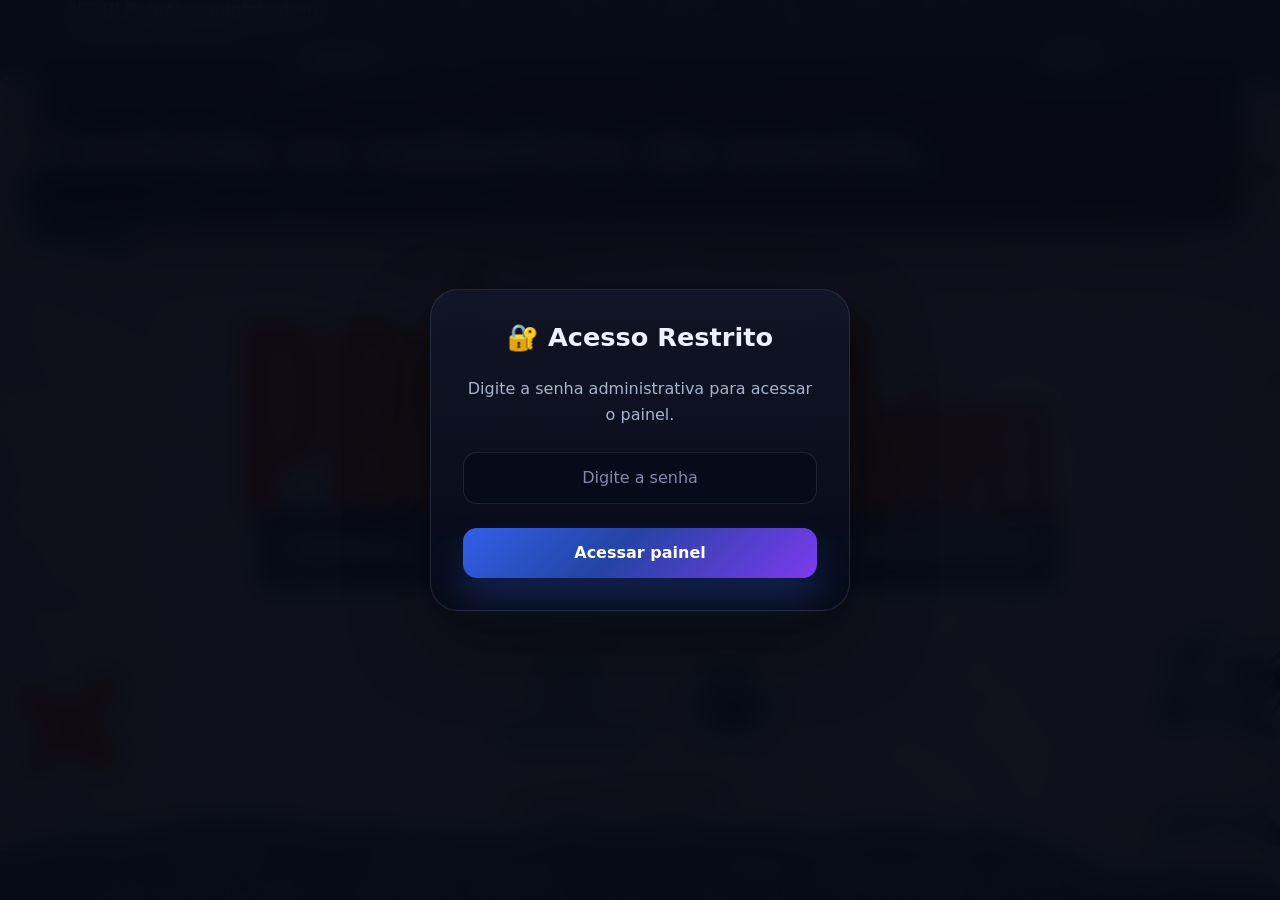
==== admin.html @ 2d36b43b "Publish admin.html" ====
<!DOCTYPE html>
<html lang="pt-BR">
  <head>
    <meta charset="UTF-8" />
<meta name="viewport" content="width=device-width, initial-scale=1.0, maximum-scale=5.0, user-scalable=yes" />
    <title>IEQTB | Painel Administrativo</title>
    <meta name="description" content="Painel secreto para visualizar os cadastros do evento IEQTB." />
    <meta name="robots" content="noindex, nofollow" />
    <meta name="theme-color" content="#040711" />
    <link rel="stylesheet" href="./styles.css" />
    <style>
      .admin-page {
        min-height: 100vh;
        display: flex;
        flex-direction: column;
      }

      .admin-main {
        width: min(1200px, calc(100% - 32px));
        margin: 0 auto;
        padding: 28px 0 56px;
        display: grid;
        gap: 24px;
      }

      .admin-hero {
        display: grid;
        gap: 18px;
      }

      .admin-hero h1 {
        margin: 0;
        font-size: clamp(2rem, 4vw, 3.6rem);
        line-height: 1.02;
        letter-spacing: -0.04em;
      }

      .admin-hero p {
        margin: 0;
        max-width: 760px;
        color: var(--muted);
        line-height: 1.7;
        font-size: 1.02rem;
      }

/* Auth Modal */
      .auth-modal {
        position: fixed;
        inset: 0;
        z-index: 1000;
        display: flex;
        align-items: center;
        justify-content: center;
        background: rgba(4, 7, 17, 0.95);
        backdrop-filter: blur(12px);
        padding: 16px;
      }

      /* Main container constraints */
      .admin-page {
        overflow-x: hidden;
      }

      .auth-modal.hidden {
        display: none;
      }

      .auth-card {
        width: min(420px, calc(100% - 32px));
        padding: 32px;
        border-radius: var(--radius-xl);
        background: linear-gradient(180deg, rgba(16, 22, 40, 0.92), rgba(7, 12, 25, 0.88));
        border: 1px solid var(--border);
        box-shadow: var(--shadow);
        display: grid;
        gap: 24px;
      }

      .auth-card h2 {
        margin: 0;
        font-size: 1.6rem;
        text-align: center;
      }

      .auth-card p {
        margin: 0;
        color: var(--muted);
        text-align: center;
        line-height: 1.6;
      }

      .auth-error {
        padding: 12px 16px;
        border-radius: 12px;
        background: rgba(251, 113, 133, 0.12);
        border: 1px solid rgba(251, 113, 133, 0.24);
        color: #fda4af;
        font-size: 0.94rem;
        text-align: center;
        display: none;
      }

      .auth-error.visible {
        display: block;
      }

      .auth-field input {
        width: 100%;
        min-height: 52px;
        padding: 0 16px;
        border-radius: 14px;
        border: 1px solid rgba(148, 163, 184, 0.16);
        background: rgba(6, 11, 24, 0.92);
        color: var(--text);
        font-size: 1rem;
        outline: none;
        text-align: center;
        letter-spacing: 0.2em;
      }

      .auth-field input::placeholder {
        color: var(--muted-2);
        letter-spacing: normal;
      }

      .auth-field input:focus {
        border-color: rgba(79, 124, 255, 0.42);
        box-shadow: 0 0 0 4px rgba(79, 124, 255, 0.12);
      }

      .auth-field input.error {
        border-color: rgba(251, 113, 133, 0.5);
      }

      .auth-button {
        display: inline-flex;
        align-items: center;
        justify-content: center;
        gap: 10px;
        min-height: 50px;
        padding: 0 18px;
        border-radius: 14px;
        font-weight: 700;
        font-size: 1rem;
        transition: 160ms ease;
        color: #fff;
        background: linear-gradient(135deg, #315fe7 0%, #2444a5 44%, #7c3aed 100%);
        box-shadow: 0 20px 35px rgba(49, 95, 231, 0.26);
        cursor: pointer;
        border: none;
      }

      .auth-button:hover {
        transform: translateY(-1px);
        outline: none;
      }

/* Admin Panel */
      .admin-panel {
        display: none;
        grid-gap: 24px;
        gap: 24px;
      }

      .admin-panel.visible {
        display: grid;
      }

      .admin-header {
        display: flex;
        justify-content: space-between;
        align-items: center;
        gap: 20px;
        flex-wrap: wrap;
      }

      .admin-stats {
        display: flex;
        gap: 16px;
        flex-wrap: wrap;
      }

      .stat-card {
        padding: 14px 20px;
        border-radius: 16px;
        background: rgba(4, 9, 22, 0.42);
        border: 1px solid rgba(148, 163, 184, 0.14);
      }

      .stat-card strong {
        font-size: 1.5rem;
        display: block;
        color: var(--text);
      }

      .stat-card span {
        color: var(--muted);
        font-size: 0.88rem;
      }

      /* Search */
      .search-box {
        display: flex;
        gap: 12px;
        flex-wrap: wrap;
      }

      .search-field {
        flex: 1;
        min-width: 200px;
      }

      .search-field input {
        width: 100%;
        min-height: 48px;
        padding: 0 16px;
        border-radius: 12px;
        border: 1px solid rgba(148, 163, 184, 0.16);
        background: rgba(6, 11, 24, 0.92);
        color: var(--text);
        font-size: 1rem;
        outline: none;
      }

      .search-field input::placeholder {
        color: var(--muted-2);
      }

      .search-field input:focus {
        border-color: rgba(79, 124, 255, 0.42);
      }

      /* Table */
      .table-wrap {
        overflow-x: auto;
        border-radius: var(--radius-lg);
      }

      .registrations-table {
        width: 100%;
        border-collapse: collapse;
        min-width: 600px;
      }

      .registrations-table th,
      .registrations-table td {
        text-align: left;
        padding: 14px 12px;
        border-bottom: 1px solid rgba(148, 163, 184, 0.1);
        vertical-align: top;
      }

      .registrations-table th {
        color: var(--muted);
        font-size: 0.84rem;
        font-weight: 600;
        text-transform: uppercase;
        letter-spacing: 0.06em;
        background: rgba(4, 9, 22, 0.42);
        position: sticky;
        top: 0;
      }

      .registrations-table td {
        color: var(--text);
      }

      .registration-name {
        font-weight: 600;
        display: block;
      }

      .registration-email {
        color: var(--muted);
        font-size: 0.9rem;
        display: block;
        margin-top: 2px;
      }

      .registration-date {
        color: var(--muted);
        font-size: 0.88rem;
      }

      .empty-state {
        text-align: center;
        padding: 42px 20px !important;
        color: var(--muted);
      }

      .empty-state strong {
        display: block;
        font-size: 1.1rem;
        margin-bottom: 6px;
      }

      /* Actions */
      .panel-actions {
        display: flex;
        gap: 12px;
        flex-wrap: wrap;
      }

      .action-button {
        display: inline-flex;
        align-items: center;
        gap: 8px;
        padding: 10px 16px;
        border-radius: 12px;
        font-weight: 600;
        font-size: 0.92rem;
        cursor: pointer;
        transition: 160ms ease;
        border: none;
      }

      .action-button.secondary {
        color: #dbe7ff;
        background: rgba(79, 124, 255, 0.12);
        border: 1px solid rgba(79, 124, 255, 0.22);
      }

      .action-button.ghost {
        color: var(--muted);
        background: rgba(255, 255, 255, 0.04);
        border: 1px solid rgba(148, 163, 184, 0.14);
      }

      .action-button.danger {
        color: #fda4af;
        background: rgba(251, 113, 133, 0.12);
        border: 1px solid rgba(251, 113, 133, 0.24);
      }

      .action-button:hover {
        transform: translateY(-1px);
      }

      .delete-btn {
        padding: 6px 12px;
        border-radius: 8px;
        font-size: 0.84rem;
        cursor: pointer;
        border: none;
        color: #fda4af;
        background: rgba(251, 113, 133, 0.1);
        transition: 160ms ease;
      }

      .delete-btn:hover {
        background: rgba(251, 113, 133, 0.2);
      }

@media (max-width: 700px), (max-device-width: 700px) {
        /* FORÇA TOTAL - Remove todo overflow horizontal */
        html, body {
          overflow-x: hidden !important;
          max-width: 100vw !important;
          width: 100vw !important;
          margin: 0 !important;
          padding: 0 !important;
        }
        
        * {
          max-width: 100vw !important;
          box-sizing: border-box !important;
        }
        
        .admin-page {
          min-height: 100vh;
          width: 100% !important;
          max-width: 100% !important;
          overflow-x: hidden !important;
          padding: 0 !important;
          margin: 0 !important;
        }

        .topbar {
          padding: 10px 12px !important;
          width: 100% !important;
          max-width: 100% !important;
          flex-wrap: wrap !important;
          gap: 8px !important;
        }

        .brand-copy {
          font-size: 0.85rem !important;
        }

        .admin-link {
          font-size: 0.75rem !important;
          padding: 4px 8px !important;
        }

        .admin-main {
          width: 100% !important;
          max-width: 100% !important;
          padding: 12px 10px 20px !important;
          gap: 12px !important;
          margin: 0 !important;
        }

        .admin-hero {
          padding: 12px 10px !important;
          gap: 10px !important;
          width: 100% !important;
          max-width: 100% !important;
        }

        .admin-hero h1 {
          font-size: 1.1rem !important;
          line-height: 1.1 !important;
        }

        .admin-hero p {
          font-size: 0.75rem !important;
          max-width: 100% !important;
        }

        /* Glass panels - força 100% */
        .glass {
          width: 100% !important;
          max-width: 100% !important;
          padding: 12px 10px !important;
        }

        .admin-header {
          flex-direction: column !important;
          gap: 10px !important;
          width: 100% !important;
          max-width: 100% !important;
        }

        .admin-stats {
          width: 100% !important;
          justify-content: space-between !important;
          gap: 8px !important;
        }

        .stat-card {
          padding: 8px 6px !important;
          flex: 1 !important;
          min-width: 0 !important;
        }

        .stat-card strong {
          font-size: 0.9rem !important;
        }

        .stat-card span {
          font-size: 0.65rem !important;
        }

        .panel-actions {
          width: 100% !important;
          gap: 6px !important;
        }

        .action-button {
          flex: 1 !important;
          padding: 6px 8px !important;
          font-size: 0.7rem !important;
          min-width: 0 !important;
        }

        .search-box {
          flex-direction: column !important;
          width: 100% !important;
          gap: 8px !important;
        }

        .search-field {
          width: 100% !important;
          min-width: 0 !important;
        }

        .search-field input {
          font-size: 0.85rem !important;
          width: 100% !important;
        }

        /* Tabela - remove min-width que causa overflow */
        .table-wrap {
          width: 100% !important;
          max-width: 100% !important;
          margin: 0 !important;
          padding: 0 !important;
          overflow-x: auto !important;
        }

        .registrations-table {
          width: 100% !important;
          min-width: 0 !important;
          font-size: 0.7rem !important;
        }

        .registrations-table th,
        .registrations-table td {
          padding: 6px 4px !important;
          font-size: 0.7rem !important;
        }

        .registration-name {
          font-size: 0.7rem !important;
        }

        .registration-email {
          font-size: 0.65rem !important;
        }

        .delete-btn {
          padding: 4px 4px !important;
          font-size: 0.6rem !important;
        }

        /* Auth modal - força 100% */
        .auth-modal {
          padding: 10px !important;
          width: 100% !important;
          max-width: 100% !important;
        }

        .auth-card {
          padding: 12px 10px !important;
          width: 100% !important;
          max-width: 100% !important;
          gap: 12px !important;
        }

        .auth-card h2 {
          font-size: 1.1rem !important;
        }

        .auth-card p {
          font-size: 0.75rem !important;
        }

        .auth-field {
          width: 100% !important;
        }

        .auth-field input {
          min-height: 40px !important;
          font-size: 0.9rem !important;
          width: 100% !important;
        }

        .auth-button {
          min-height: 38px !important;
          font-size: 0.85rem !important;
          width: 100% !important;
        }

        .auth-error {
          font-size: 0.75rem !important;
          padding: 8px 10px !important;
        }

        .admin-footer {
          width: 100% !important;
          max-width: 100% !important;
          padding: 10px 12px !important;
          font-size: 0.7rem !important;
        }
      }
    </style>
  </head>
  <body>
    <div class="page-shell admin-page" data-admin-page>
      <div class="bg-overlay"></div>
      <div class="ambient ambient-1"></div>
      <div class="ambient ambient-2"></div>

<header class="topbar">
        <a class="brand" href="./index.html" aria-label="Voltar para a página inicial">
          <div class="brand-copy">
            <span class="brand-kicker">IEQTB</span>
            <strong>Painel administrativo</strong>
          </div>
        </a>

        <nav class="topnav" aria-label="Navegação administrativa">
          <a class="admin-link" href="./index.html">Voltar para inscrição</a>
        </nav>
      </header>

      <main class="admin-main">
        <section class="admin-hero glass">
          <span class="pill">
            <span class="pill-dot"></span>
            Acesso restrito aos organizadores
          </span>
          <h1>Controle os cadastros do evento.</h1>
          <p>Gerencie os participantes cadastrados no painel seguro.</p>
        </section>

        <!-- Auth Modal -->
        <div id="authModal" class="auth-modal">
          <div class="auth-card">
            <h2>🔐 Acesso Restrito</h2>
            <p>Digite a senha administrativa para acessar o painel.</p>
            
            <div id="authError" class="auth-error">
             Senha incorreta. Tente novamente.
            </div>

            <div class="auth-field">
              <input
                id="adminPassword"
                type="password"
                placeholder="Digite a senha"
                autocomplete="off"
                inputmode="text"
              />
            </div>

            <button type="button" id="authSubmit" class="auth-button">
              Acessar painel
            </button>
          </div>
        </div>

        <!-- Admin Panel -->
        <div id="adminPanel" class="admin-panel">
          <div class="glass panel">
            <div class="admin-header">
              <div class="admin-stats">
                <div class="stat-card">
                  <strong id="totalCount">0</strong>
                  <span>Total de cadastros</span>
                </div>
                <div class="stat-card">
                  <strong id="currentUser">Admin</strong>
                  <span>Status</span>
                </div>
              </div>

              <div class="panel-actions">
                <button type="button" id="exportBtn" class="action-button secondary">
                  📥 Exportar CSV
                </button>
                <button type="button" id="logoutBtn" class="action-button ghost">
                  🚪 Sair
                </button>
              </div>
            </div>
          </div>

          <div class="glass panel">
            <div class="search-box">
              <div class="search-field">
                <input
                  id="searchInput"
                  type="text"
                  placeholder="🔍 Buscar por nome ou email..."
                />
              </div>
            </div>
          </div>

          <div class="glass panel">
            <div class="table-wrap">
              <table class="registrations-table">
                <thead>
                  <tr>
                    <th>Participante</th>
                    <th>Idade</th>
                    <th>Igreja</th>
                    <th>Telefone</th>
                    <th>Data de cadastro</th>
                    <th>Ações</th>
                  </tr>
                </thead>
                <tbody id="registrationsList">
                  <tr>
                    <td colspan="6" class="empty-state">
                      <strong>Nenhum cadastro encontrado</strong>
                      Ainda não há participantes cadastrados.
                    </td>
                  </tr>
                </tbody>
              </table>
            </div>
          </div>
        </div>
      </main>

      <footer class="admin-footer">
        <span>IEQTB • Painel interno do evento</span>
        <span>Protegido por senha administrativa</span>
      </footer>
    </div>

    <script type="module" src="./app.js"></script>
  </body>
</html>
---- styles.css ----
:root {
  --bg: #040711;
  --bg-2: #071224;
  --glass: rgba(9, 15, 31, 0.62);
  --glass-strong: rgba(13, 20, 41, 0.82);
  --border: rgba(148, 163, 184, 0.18);
  --border-strong: rgba(96, 165, 250, 0.32);
  --text: #edf2ff;
  --muted: #a8b3cf;
  --muted-2: #7f8bab;
  --primary: #4f7cff;
  --primary-2: #7c3aed;
  --success: #84cc16;
  --danger: #fb7185;
  --shadow: 0 30px 80px rgba(0, 0, 0, 0.42);
  --shadow-soft: 0 14px 40px rgba(0, 0, 0, 0.24);
  --radius-xl: 28px;
  --radius-lg: 22px;
  --radius-md: 16px;
  --radius-sm: 12px;
  --max-width: 1200px;
}

* {
  box-sizing: border-box;
}

html {
  scroll-behavior: smooth;
}

body {
  margin: 0;
  min-height: 100vh;
  font-family: Inter, ui-sans-serif, system-ui, -apple-system, BlinkMacSystemFont, "Segoe UI", sans-serif;
  color: var(--text);
  background:
    radial-gradient(circle at top, rgba(79, 124, 255, 0.15), transparent 32%),
    linear-gradient(180deg, #040711 0%, #050b18 55%, #03050d 100%);
  overflow-x: hidden;
}

body::before {
  content: "";
  position: fixed;
  inset: 0;
  z-index: -3;
  background-image: url("./backgroundpc.png");
  background-size: cover;
  background-position: center;
}

/* Mobile: use different background */
@media (max-width: 768px) {
  body::before {
    background-image: url("./backgroundmobile.png");
  }
}

/* Hero Logo - agora maior e independente */
.hero-logo {
  max-width: 70%;
  height: auto;
  display: block;
  margin-left: auto;
  margin-right: auto;
  margin-bottom: 0;
}

/* Próximo Nível image - colado no logo */
.hero-title-image {
  max-width: 80%;
  height: auto;
  display: block;
  margin: 0 auto 0;
}

/* Mobile: separado as imágenes */
@media (max-width: 768px) {
  .hero-logo {
    margin-bottom: 16px;
  }
  
  .hero-title-image {
    margin-top: 16px;
  }
}

/* Centralizar conteúdo do hero-badge - apenas para desktop */
@media (min-width: 769px) {
  .hero-badge {
    display: flex;
    flex-direction: column;
    align-items: center;
  }
}

body::after {
  content: "";
  position: fixed;
  inset: 0;
  z-index: -2;
  background: rgba(0, 0, 0, 0.05);
}

a {
  color: inherit;
  text-decoration: none;
}

button,
input {
  font: inherit;
}

button {
  border: 0;
  cursor: pointer;
}

img {
  display: block;
  max-width: 100%;
}

.page-shell {
  position: relative;
  min-height: 100vh;
  isolation: isolate;
}

.bg-overlay {
  position: fixed;
  inset: 0;
  z-index: -1;
  background: transparent;
  pointer-events: none;
}

.ambient {
  display: none;
}

.topbar,
.footer {
  max-width: var(--max-width);
  width: 100%;
  margin: 0 auto;
  padding: 0 clamp(16px, 4vw, 32px);
}

.layout {
  max-width: 1000px;
  margin: 0 auto;
  padding: 20px clamp(16px, 4vw, 32px) 34px;
  display: grid;
  gap: 24px;
  place-items: center;
}

.glass {
  position: relative;
  background: linear-gradient(180deg, rgba(16, 22, 40, 0.76), rgba(7, 12, 25, 0.72));
  border: 1px solid var(--border);
  box-shadow: var(--shadow);
  backdrop-filter: blur(22px);
  -webkit-backdrop-filter: blur(22px);
}

.hero,
.panel,
.info-card {
  border-radius: var(--radius-xl);
  width: 100%;
}

.hero {
  overflow: hidden;
  padding: clamp(24px, 4vw, 42px);
  text-align: center;
}

.hero::before {
  display: none;
}

.hero-badge {
  position: relative;
  z-index: 1;
}

.pill {
  display: inline-flex;
  align-items: center;
  gap: 10px;
  padding: 10px 14px;
  border-radius: 999px;
  background: rgba(79, 124, 255, 0.12);
  border: 1px solid rgba(79, 124, 255, 0.22);
  color: #d7e1ff;
  font-size: 0.92rem;
  box-shadow: inset 0 1px 0 rgba(255, 255, 255, 0.08);
}

.pill-dot {
  width: 10px;
  height: 10px;
  border-radius: 999px;
  background: linear-gradient(180deg, #7dd3fc, #4f7cff);
  box-shadow: 0 0 18px rgba(79, 124, 255, 0.8);
}

.hero h1 {
  position: relative;
  z-index: 1;
  margin: 18px 0 10px;
  font-size: clamp(2.4rem, 6vw, 4.9rem);
  line-height: 0.95;
  letter-spacing: -0.05em;
}

.hero h1 span {
  display: inline;
  margin-left: 10px;
  color: #8fb3ff;
  font-size: inherit;
  font-weight: inherit;
  line-height: inherit;
}

.hero-text {
  position: relative;
  z-index: 1;
  max-width: 62ch;
  margin: 0;
  color: var(--muted);
  font-size: 1.02rem;
  line-height: 1.75;
}

.hero-stats {
  position: relative;
  z-index: 1;
  display: grid;
  grid-template-columns: repeat(3, minmax(0, 1fr));
  gap: 14px;
  margin-top: 28px;
}

.stat-card {
  display: flex;
  align-items: flex-start;
  gap: 14px;
  padding: 16px;
  border-radius: var(--radius-md);
  background: rgba(7, 13, 28, 0.54);
  border: 1px solid rgba(148, 163, 184, 0.14);
}

.stat-card strong,
.info-card h3,
.panel h2,
.success-box strong {
  display: block;
  line-height: 1.2;
}

.stat-card p,
.info-card p,
.panel-description,
.form-note,
.hero-highlight li,
.success-box p {
  color: var(--muted);
  line-height: 1.65;
}

.stat-icon,
.field-icon,
.info-icon {
  display: inline-grid;
  place-items: center;
  flex: 0 0 auto;
  width: 42px;
  height: 42px;
  border-radius: 14px;
  background: linear-gradient(180deg, rgba(79, 124, 255, 0.24), rgba(124, 58, 237, 0.12));
  border: 1px solid rgba(129, 140, 248, 0.24);
  color: #cfe0ff;
}

.stat-icon,
.info-icon {
  font-size: 1.2rem;
}

.hero-highlight {
  position: relative;
  z-index: 1;
  margin-top: 24px;
  padding: 18px 18px 16px;
  border-radius: var(--radius-lg);
  background: rgba(4, 9, 22, 0.42);
  border: 1px solid rgba(148, 163, 184, 0.14);
}

.hero-highlight-title,
.section-kicker {
  margin: 0 0 8px;
  color: #a8c2ff;
  font-size: 0.88rem;
  letter-spacing: 0.18em;
  text-align: center;
}

.hero-highlight ul {
  margin: 0;
  padding-left: 18px;
  display: grid;
  gap: 8px;
}

.panel {
  padding: clamp(20px, 4vw, 34px);
}

.panel-head {
  display: flex;
  align-items: flex-start;
  justify-content: space-between;
  gap: 16px;
}

.panel h2 {
  margin: 0;
  font-size: clamp(1.8rem, 4vw, 2.8rem);
  letter-spacing: -0.04em;
}

.live-counter {
  display: grid;
  justify-items: center;
  gap: 3px;
  min-width: 118px;
  padding: 14px 16px;
  border-radius: 18px;
  background: rgba(4, 9, 22, 0.42);
  border: 1px solid rgba(148, 163, 184, 0.14);
}

.live-counter-number {
  font-size: 2rem;
  font-weight: 800;
  color: #d6e3ff;
}

.live-counter-label {
  color: var(--muted);
  font-size: 0.86rem;
}

.panel-description {
  margin: 10px 0 22px;
}

.registration-form {
  display: flex;
  flex-direction: column;
  gap: 16px;
  max-width: 480px;
  margin: 0 auto;
}

.form-group {
  display: flex;
  flex-direction: column;
  gap: 6px;
}

.form-group label {
  color: #fff;
  font-weight: 700;
  font-size: 0.95rem;
  padding: 10px 16px;
  border-radius: 12px;
  background: linear-gradient(135deg, #315fe7 0%, #2444a5 44%, #7c3aed 100%);
  box-shadow: 0 8px 20px rgba(49, 95, 231, 0.3);
  display: inline-block;
  width: 100%;
  text-align: center;
}

.input-wrap {
  display: flex;
  align-items: center;
  min-height: 52px;
  padding: 0 14px;
  border-radius: 12px;
  background: #1e2937;
  border: 1px solid #374151;
  transition: transform 160ms ease, box-shadow 160ms ease;
}

.input-wrap:has(input:focus) {
  transform: translateY(-2px);
  box-shadow: 0 12px 28px rgba(49, 95, 231, 0.4);
}

.input-icon {
  font-size: 1.1rem;
  width: 24px;
  text-align: center;
}

.input-wrap input {
  flex: 1;
  min-width: 0;
  height: 100%;
  border: 0;
  background: transparent;
  color: var(--text);
  outline: none;
  font-size: 1rem;
}

.input-wrap input::placeholder {
  color: var(--muted-2);
}

.submit-button {
  margin-top: 8px;
  display: inline-flex;
  align-items: center;
  justify-content: center;
  gap: 14px;
  min-height: 58px;
  padding: 0 22px;
  border-radius: 18px;
  color: white;
  font-weight: 700;
  font-size: 1rem;
  letter-spacing: 0.01em;
  background: linear-gradient(135deg, #315fe7 0%, #2444a5 44%, #7c3aed 100%);
  box-shadow: 0 20px 35px rgba(49, 95, 231, 0.26);
  transition: transform 160ms ease, box-shadow 160ms ease, filter 160ms ease;
}

.submit-button:hover,
.submit-button:focus-visible {
  transform: translateY(-1px);
  box-shadow: 0 24px 42px rgba(49, 95, 231, 0.34);
  filter: brightness(1.04);
  outline: none;
}

.form-note {
  margin: 0;
  font-size: 0.93rem;
}

.success-box {
  margin-top: 18px;
  padding: 22px;
  border-radius: 22px;
  background: linear-gradient(180deg, rgba(8, 23, 14, 0.72), rgba(6, 18, 11, 0.92));
  border: 1px solid rgba(132, 204, 22, 0.32);
  text-align: center;
}

.success-badge {
  display: inline-grid;
  place-items: center;
  width: 54px;
  height: 54px;
  margin-bottom: 12px;
  border-radius: 999px;
  background: rgba(132, 204, 22, 0.14);
  color: #a3e635;
  font-size: 1.5rem;
  border: 1px solid rgba(132, 204, 22, 0.3);
}

.success-box strong {
  font-size: 1.3rem;
  color: #dcfce7;
}

.success-box p {
  margin: 8px 0 0;
}

.content-grid {
  display: grid;
  grid-template-columns: repeat(3, minmax(0, 1fr));
  gap: 18px;
}

.info-card {
  padding: 22px;
}

.info-icon {
  margin-bottom: 14px;
}

.info-card h3 {
  margin: 0 0 8px;
  font-size: 1.15rem;
}

.info-card p {
  margin: 0;
}

.admin-footer {
  max-width: var(--max-width);
  margin: 0 auto;
  padding: 0 clamp(16px, 4vw, 32px);
}

/* ============ Mobile Responsive ============ */
@media (max-width: 640px) {
  html {
    font-size: 15px;
  }

  .hero h1 {
    font-size: 2rem;
  }

  .hero-stats {
    grid-template-columns: 1fr;
  }

  .content-grid {
    grid-template-columns: 1fr;
  }

  .panel-head {
    flex-direction: column;
    align-items: stretch;
  }

  .layout {
    padding: 16px 12px 24px;
    gap: 16px;
  }

  .panel {
    padding: 20px 16px;
  }

  .registration-form {
    gap: 12px;
  }

  .form-group label {
    padding: 8px 12px;
  }

  .input-wrap {
    min-height: 48px;
  }

  .submit-button {
    min-height: 52px;
    font-size: 0.95rem;
  }
}

/* Admin Panel Mobile - Layout total */
@media (max-width: 640px) {
  .admin-page {
    min-height: 100vh;
  }

  .admin-main {
    width: 100%;
    padding: 12px 0 24px;
    gap: 16px;
  }

  .admin-hero {
    padding: 16px;
  }

  .admin-hero h1 {
    font-size: 1.4rem;
    text-align: center;
  }

  .admin-hero p {
    font-size: 0.9rem;
  }

  .admin-header {
    flex-direction: column;
    align-items: stretch;
    gap: 12px;
  }

  .admin-stats {
    display: flex;
    justify-content: space-between;
    gap: 8px;
  }

  .stat-card {
    flex: 1;
    padding: 10px 12px;
    text-align: center;
  }

  .stat-card strong {
    font-size: 1.2rem;
  }

  .stat-card span {
    font-size: 0.75rem;
  }

  .panel-actions {
    width: 100%;
    justify-content: stretch;
  }

  .action-button {
    flex: 1;
    justify-content: center;
  }

  .search-box {
    flex-direction: column;
    width: 100%;
  }

  .search-field {
    width: 100%;
  }

  /* Table responsive - scroll horizontal */
  .table-wrap {
    margin: 0 -16px;
    padding: 0 16px;
    overflow-x: auto;
    -webkit-overflow-scrolling: touch;
  }

  .registrations-table {
    font-size: 0.8rem;
    min-width: 500px;
    white-space: nowrap;
  }

  .registrations-table th,
  .registrations-table td {
    padding: 8px 6px;
  }

  .registration-name {
    font-weight: 600;
    font-size: 0.85rem;
  }

  .registration-email {
    font-size: 0.75rem;
  }

  .delete-btn {
    padding: 4px 8px;
    font-size: 0.75rem;
  }

  /* Auth modal mobile */
  .auth-card {
    padding: 20px;
    width: calc(100% - 24px);
  }

  .auth-card h2 {
    font-size: 1.3rem;
  }

  .auth-field input {
    min-height: 48px;
    font-size: 1rem;
  }

  .auth-button {
    min-height: 44px;
    font-size: 0.9rem;
  }
}
/* Registration table styles */
.registration-name {
  font-weight: 600;
  display: block;
}

.registration-email {
  color: var(--muted);
  font-size: 0.9rem;
  display: block;
  margin-top: 2px;
}

.registration-date {
  color: var(--muted);
  font-size: 0.88rem;
}

.empty-state {
  text-align: center;
  padding: 42px 20px !important;
  color: var(--muted);
}

.empty-state strong {
  display: block;
  font-size: 1.1rem;
  margin-bottom: 6px;
}

/*剩下 CSS保持不变*/
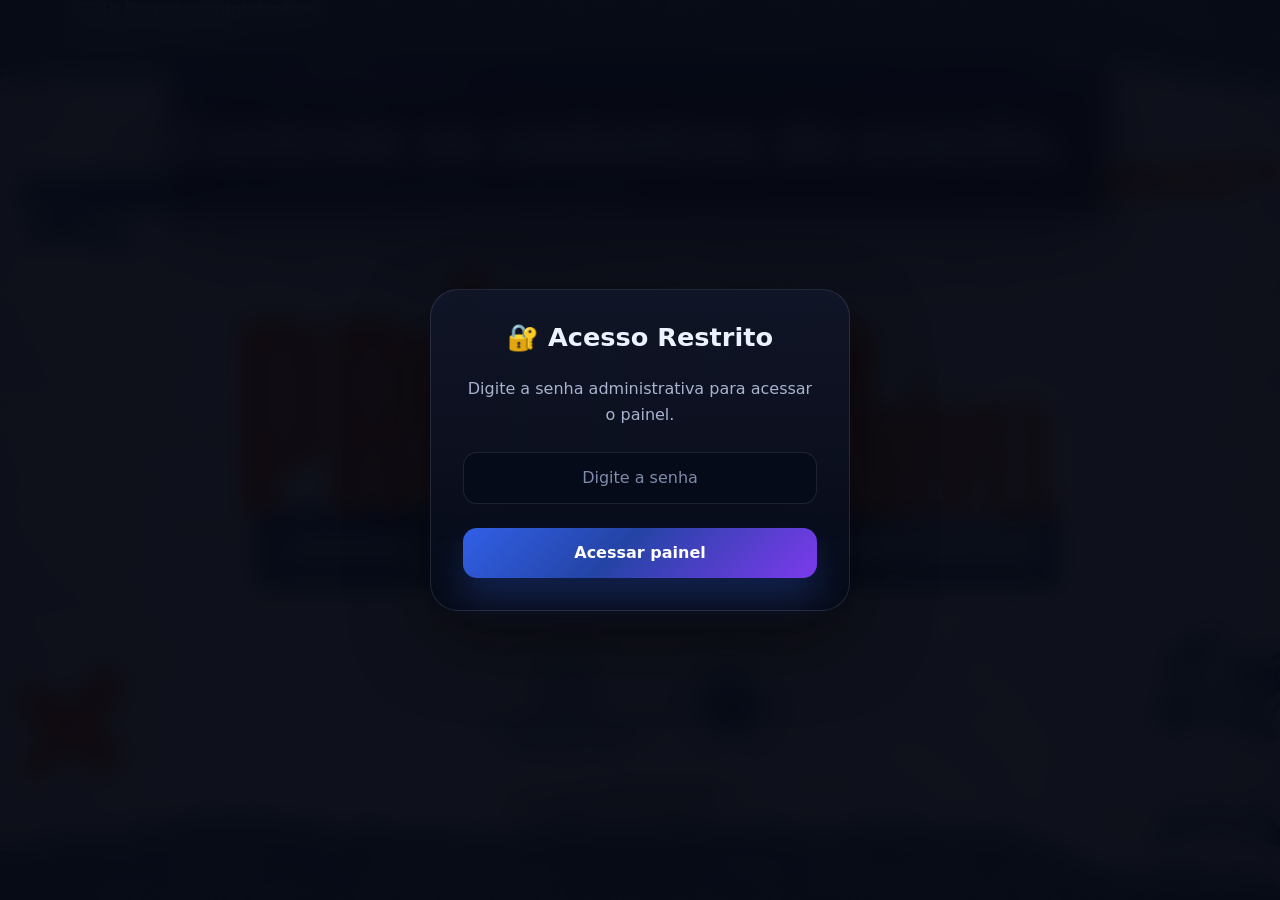
==== commit 3624920e: "Publish admin.html" ====
--- a/admin.html
+++ b/admin.html
@@ -15,10 +15,11 @@
         flex-direction: column;
       }
 
-      .admin-main {
-        width: min(1200px, calc(100% - 32px));
+.admin-main {
+        max-width: 1000px;
+        width: 100%;
         margin: 0 auto;
-        padding: 28px 0 56px;
+        padding: 20px clamp(16px, 4vw, 32px) 34px;
         display: grid;
         gap: 24px;
       }
--- a/styles.css
+++ b/styles.css
@@ -23,6 +23,14 @@
 
 * {
   box-sizing: border-box;
+  max-width: 100vw;
+}
+
+html, body {
+  overflow-x: hidden;
+  max-width: 100vw;
+  margin: 0;
+  padding: 0;
 }
 
 html {
@@ -646,9 +654,9 @@
     -webkit-overflow-scrolling: touch;
   }
 
-  .registrations-table {
+.registrations-table {
     font-size: 0.8rem;
-    min-width: 500px;
+    min-width: 0;
     white-space: nowrap;
   }
 
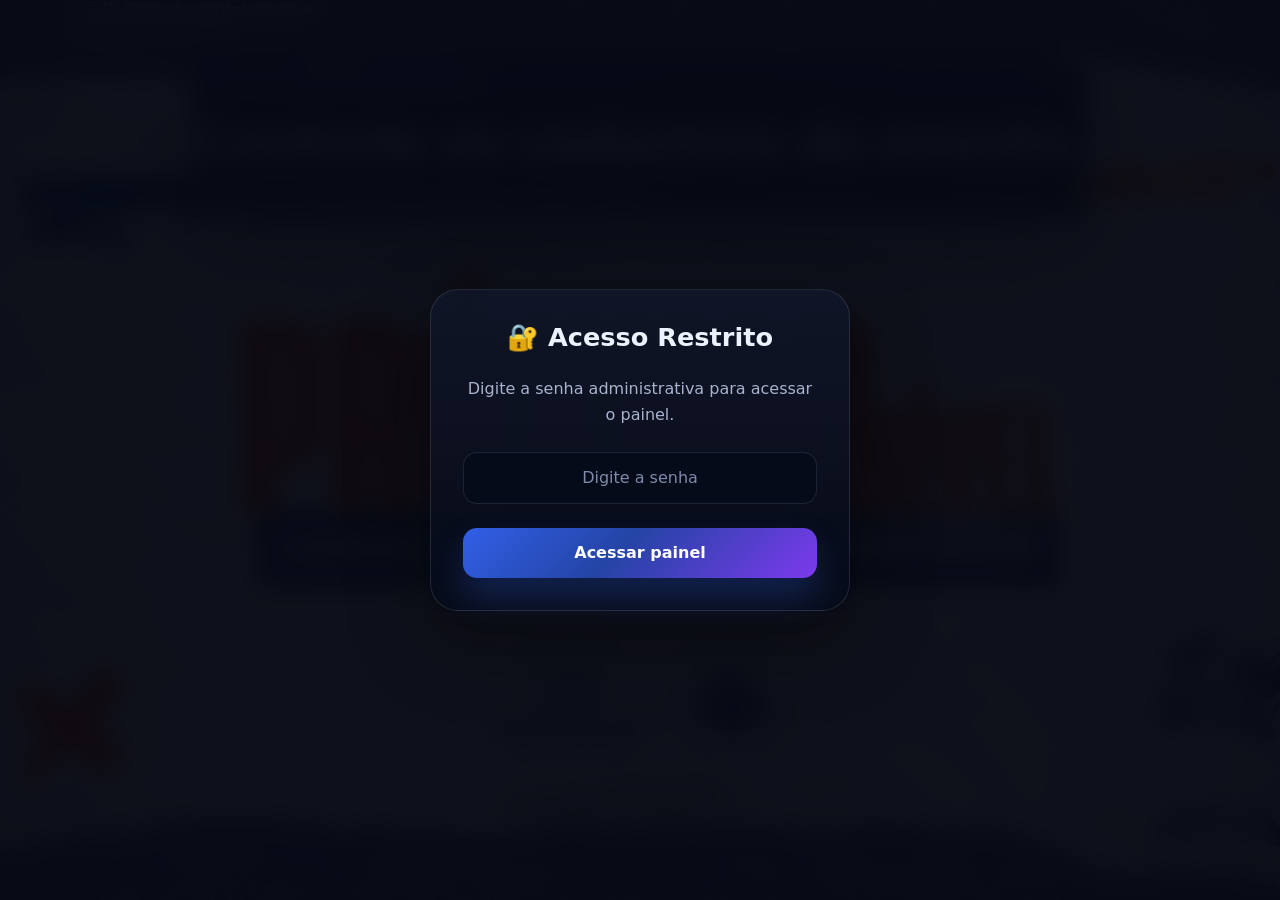
==== commit cd07e0d1: "Publish admin.html" ====
--- a/admin.html
+++ b/admin.html
@@ -157,10 +157,13 @@
       }
 
 /* Admin Panel */
-      .admin-panel {
+.admin-panel {
         display: none;
         grid-gap: 24px;
         gap: 24px;
+        max-width: 1000px;
+        width: 100%;
+        margin: 0 auto;
       }
 
       .admin-panel.visible {
@@ -585,7 +588,7 @@
         </nav>
       </header>
 
-      <main class="admin-main">
+<main class="admin-main layout">
         <section class="admin-hero glass">
           <span class="pill">
             <span class="pill-dot"></span>
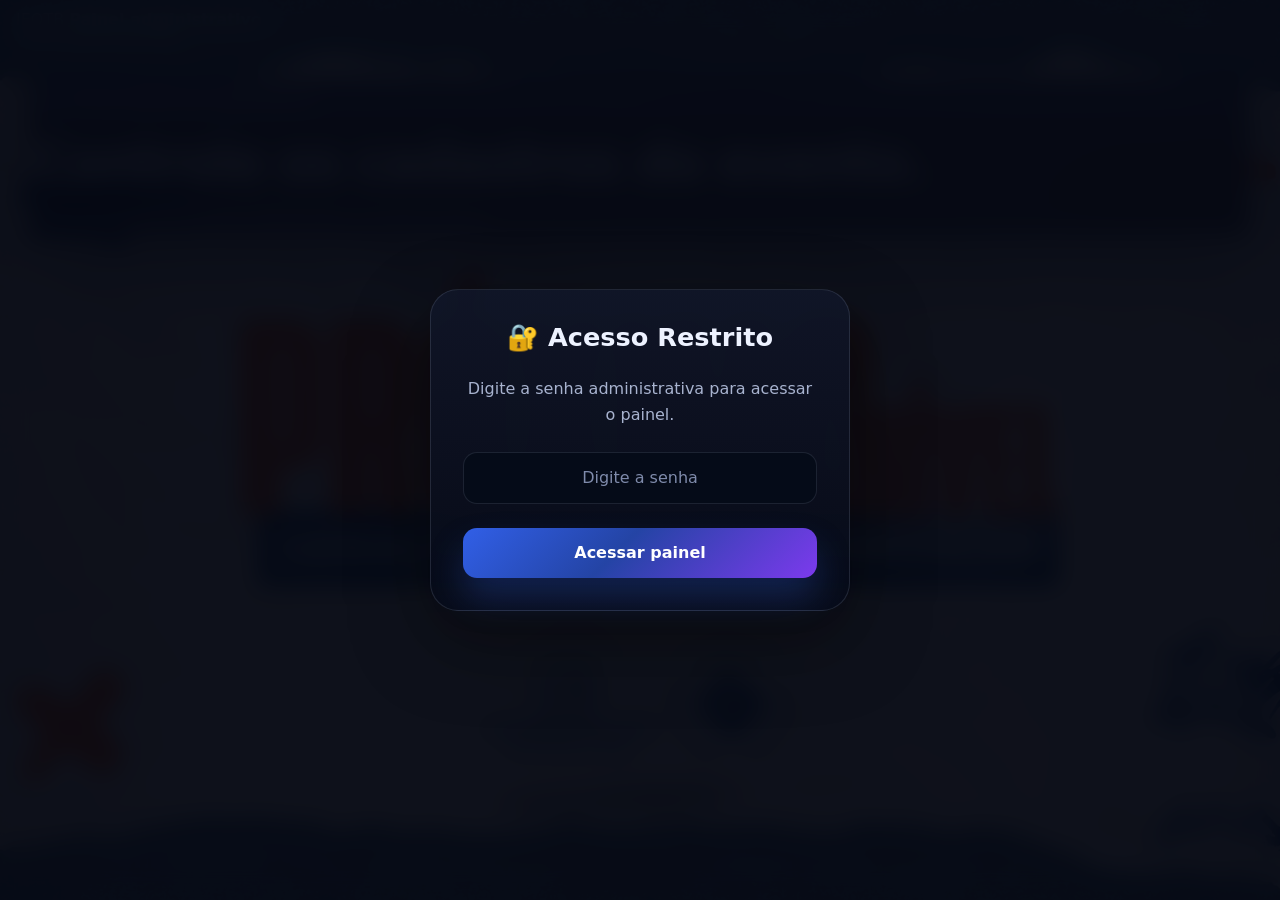
==== commit 1bf1755a: "Publish admin.html" ====
--- a/admin.html
+++ b/admin.html
@@ -9,16 +9,25 @@
     <meta name="theme-color" content="#040711" />
     <link rel="stylesheet" href="./styles.css" />
     <style>
-      .admin-page {
+.admin-page {
         min-height: 100vh;
+        width: 100%;
+        max-width: 100%;
         display: flex;
         flex-direction: column;
       }
 
+      .topbar {
+        width: 100%;
+        max-width: 100%;
+        margin: 0;
+        padding: 10px 16px;
+      }
+
 .admin-main {
-        max-width: 1000px;
         width: 100%;
-        margin: 0 auto;
+        max-width: 100%;
+        margin: 0;
         padding: 20px clamp(16px, 4vw, 32px) 34px;
         display: grid;
         gap: 24px;
@@ -161,9 +170,11 @@
         display: none;
         grid-gap: 24px;
         gap: 24px;
-        max-width: 1000px;
         width: 100%;
-        margin: 0 auto;
+        max-width: 100%;
+        margin: 0;
+        padding-left: 20px;
+        padding-right: 20px;
       }
 
       .admin-panel.visible {
@@ -588,7 +599,7 @@
         </nav>
       </header>
 
-<main class="admin-main layout">
+<main class="admin-main">
         <section class="admin-hero glass">
           <span class="pill">
             <span class="pill-dot"></span>
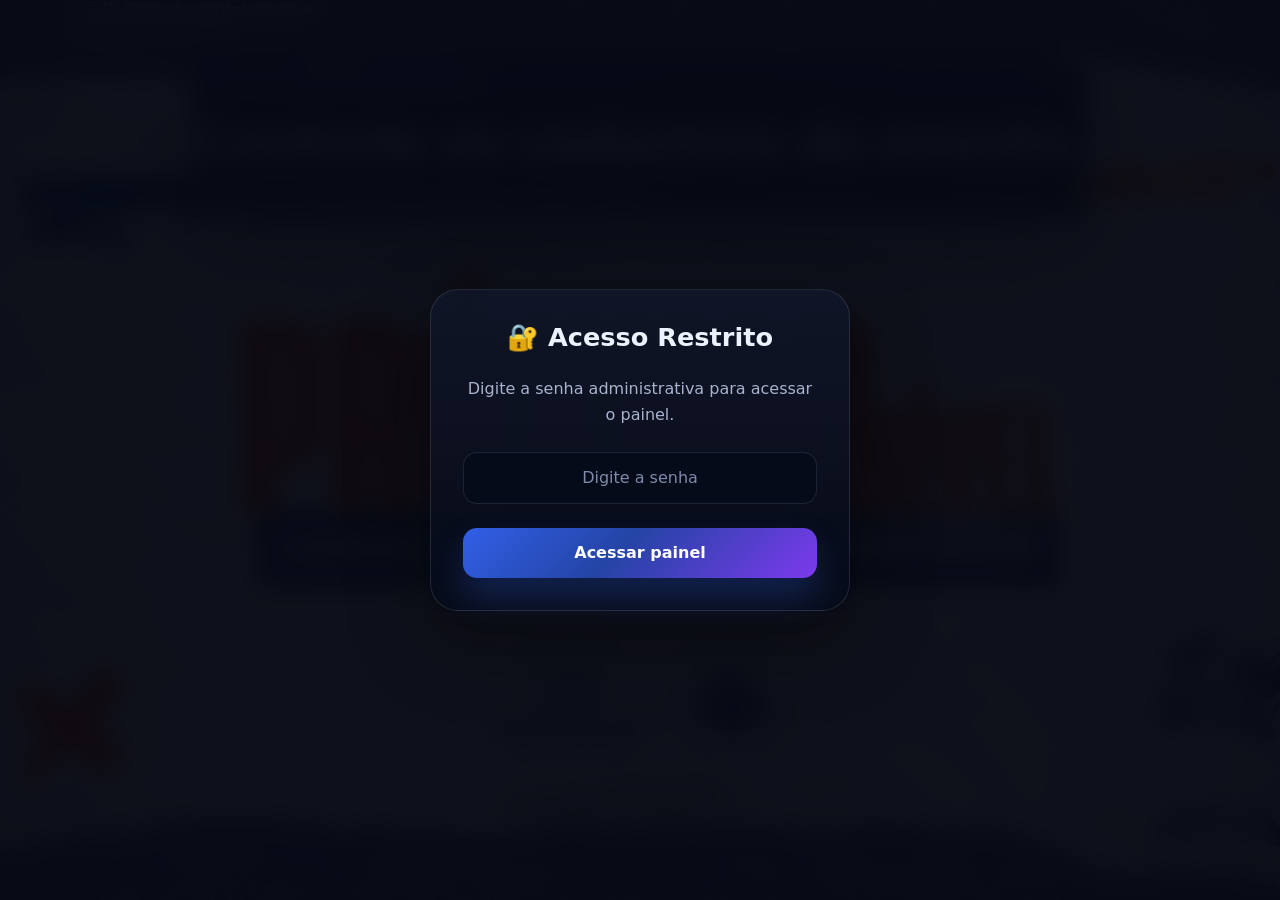
==== commit c73d5911: "Publish admin.html" ====
--- a/admin.html
+++ b/admin.html
@@ -11,23 +11,20 @@
     <style>
 .admin-page {
         min-height: 100vh;
-        width: 100%;
-        max-width: 100%;
         display: flex;
         flex-direction: column;
       }
 
       .topbar {
+        max-width: var(--max-width);
         width: 100%;
-        max-width: 100%;
-        margin: 0;
-        padding: 10px 16px;
+        margin: 0 auto;
+        padding: 0 clamp(16px, 4vw, 32px);
       }
 
 .admin-main {
-        width: 100%;
-        max-width: 100%;
-        margin: 0;
+        max-width: 1000px;
+        margin: 0 auto;
         padding: 20px clamp(16px, 4vw, 32px) 34px;
         display: grid;
         gap: 24px;
@@ -171,10 +168,8 @@
         grid-gap: 24px;
         gap: 24px;
         width: 100%;
-        max-width: 100%;
-        margin: 0;
-        padding-left: 20px;
-        padding-right: 20px;
+        max-width: 1000px;
+        margin: 0 auto;
       }
 
       .admin-panel.visible {
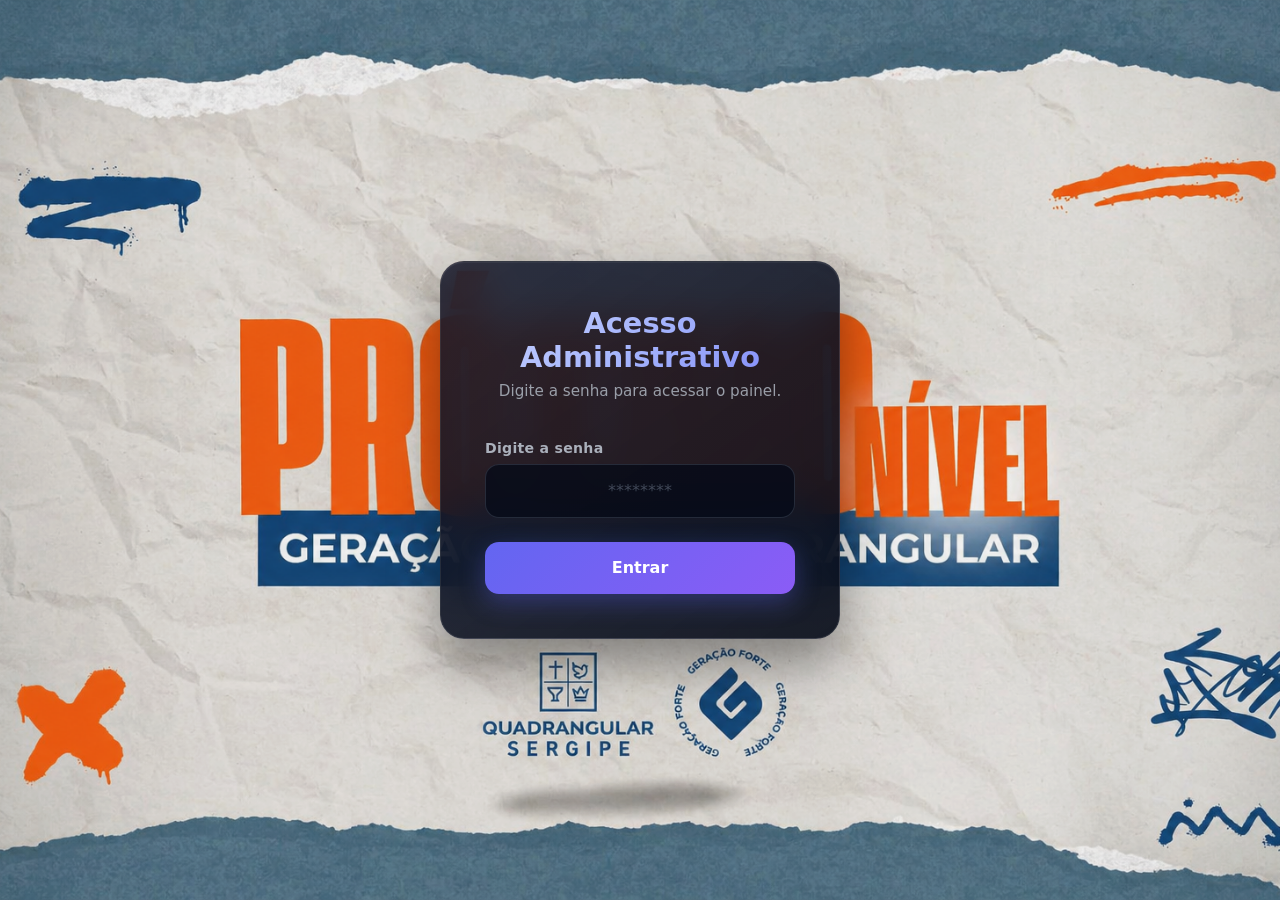
==== commit 434dd0c8: "Publish admin.html" ====
--- a/admin.html
+++ b/admin.html
@@ -2,703 +2,519 @@
 <html lang="pt-BR">
   <head>
     <meta charset="UTF-8" />
-<meta name="viewport" content="width=device-width, initial-scale=1.0, maximum-scale=5.0, user-scalable=yes" />
+    <meta name="viewport" content="width=device-width, initial-scale=1.0, maximum-scale=5.0, user-scalable=yes" />
     <title>IEQTB | Painel Administrativo</title>
     <meta name="description" content="Painel secreto para visualizar os cadastros do evento IEQTB." />
     <meta name="robots" content="noindex, nofollow" />
     <meta name="theme-color" content="#040711" />
     <link rel="stylesheet" href="./styles.css" />
     <style>
-.admin-page {
+      /* ============================================
+         Auth Screen - Modern Centered with Glassmorphism
+         ============================================ */
+      .auth-outer {
         min-height: 100vh;
         display: flex;
-        flex-direction: column;
-      }
-
-      .topbar {
-        max-width: var(--max-width);
+        align-items: center;
+        justify-content: center;
+        padding: 20px;
+        position: relative;
+        z-index: 10;
+      }
+
+      .auth-box {
         width: 100%;
-        margin: 0 auto;
-        padding: 0 clamp(16px, 4vw, 32px);
-      }
-
-.admin-main {
-        max-width: 1000px;
-        margin: 0 auto;
-        padding: 20px clamp(16px, 4vw, 32px) 34px;
-        display: grid;
+        max-width: 400px;
+        padding: clamp(28px, 6vw, 44px);
+        border-radius: 24px;
+        background: linear-gradient(145deg, rgba(16, 22, 42, 0.85), rgba(7, 12, 25, 0.92));
+        border: 1px solid rgba(255, 255, 255, 0.1);
+        box-shadow: 0 25px 50px rgba(0, 0, 0, 0.4), inset 0 1px 0 rgba(255, 255, 255, 0.05);
+        backdrop-filter: blur(20px);
+        display: flex;
+        flex-direction: column;
         gap: 24px;
       }
 
-      .admin-hero {
-        display: grid;
-        gap: 18px;
-      }
-
-      .admin-hero h1 {
+      .auth-box h1 {
         margin: 0;
-        font-size: clamp(2rem, 4vw, 3.6rem);
-        line-height: 1.02;
-        letter-spacing: -0.04em;
-      }
-
-      .admin-hero p {
-        margin: 0;
-        max-width: 760px;
-        color: var(--muted);
-        line-height: 1.7;
-        font-size: 1.02rem;
-      }
-
-/* Auth Modal */
-      .auth-modal {
-        position: fixed;
-        inset: 0;
-        z-index: 1000;
-        display: flex;
-        align-items: center;
-        justify-content: center;
-        background: rgba(4, 7, 17, 0.95);
-        backdrop-filter: blur(12px);
-        padding: 16px;
-      }
-
-      /* Main container constraints */
-      .admin-page {
-        overflow-x: hidden;
-      }
-
-      .auth-modal.hidden {
-        display: none;
-      }
-
-      .auth-card {
-        width: min(420px, calc(100% - 32px));
-        padding: 32px;
-        border-radius: var(--radius-xl);
-        background: linear-gradient(180deg, rgba(16, 22, 40, 0.92), rgba(7, 12, 25, 0.88));
-        border: 1px solid var(--border);
-        box-shadow: var(--shadow);
-        display: grid;
-        gap: 24px;
-      }
-
-      .auth-card h2 {
-        margin: 0;
-        font-size: 1.6rem;
+        font-size: clamp(1.4rem, 4vw, 1.8rem);
         text-align: center;
-      }
-
-      .auth-card p {
-        margin: 0;
-        color: var(--muted);
+        background: linear-gradient(135deg, #c7d2fe 0%, #a5b4fc 50%, #818cf8 100%);
+        -webkit-background-clip: text;
+        -webkit-text-fill-color: transparent;
+        background-clip: text;
+      }
+
+      .auth-box .auth-hint {
         text-align: center;
-        line-height: 1.6;
-      }
-
-      .auth-error {
+        color: rgba(203, 213, 225, 0.7);
+        font-size: 0.95rem;
+        margin-top: -16px;
+      }
+
+      .auth-alert {
         padding: 12px 16px;
         border-radius: 12px;
         background: rgba(251, 113, 133, 0.12);
-        border: 1px solid rgba(251, 113, 133, 0.24);
+        border: 1px solid rgba(251, 113, 133, 0.3);
         color: #fda4af;
-        font-size: 0.94rem;
+        font-size: 0.9rem;
         text-align: center;
         display: none;
       }
 
-      .auth-error.visible {
+      .auth-alert.show {
         display: block;
+      }
+
+      .auth-field {
+        display: flex;
+        flex-direction: column;
+        gap: 8px;
+      }
+
+      .auth-field label {
+        font-size: 0.88rem;
+        font-weight: 600;
+        color: rgba(203, 213, 225, 0.8);
+        letter-spacing: 0.02em;
       }
 
       .auth-field input {
         width: 100%;
-        min-height: 52px;
-        padding: 0 16px;
+        min-height: 54px;
+        padding: 0 18px;
         border-radius: 14px;
-        border: 1px solid rgba(148, 163, 184, 0.16);
-        background: rgba(6, 11, 24, 0.92);
+        border: 1px solid rgba(148, 163, 184, 0.2);
+        background: rgba(6, 11, 24, 0.8);
         color: var(--text);
         font-size: 1rem;
         outline: none;
+        transition: 160ms ease;
+        letter-spacing: 0.05em;
         text-align: center;
-        letter-spacing: 0.2em;
       }
 
       .auth-field input::placeholder {
-        color: var(--muted-2);
+        color: rgba(148, 163, 184, 0.4);
         letter-spacing: normal;
       }
 
       .auth-field input:focus {
-        border-color: rgba(79, 124, 255, 0.42);
-        box-shadow: 0 0 0 4px rgba(79, 124, 255, 0.12);
-      }
-
-      .auth-field input.error {
+        border-color: rgba(129, 140, 248, 0.5);
+        box-shadow: 0 0 0 4px rgba(129, 140, 248, 0.15);
+      }
+
+      .auth-field input.fail {
         border-color: rgba(251, 113, 133, 0.5);
       }
 
-      .auth-button {
-        display: inline-flex;
+      .auth-btn {
+        display: flex;
         align-items: center;
         justify-content: center;
         gap: 10px;
-        min-height: 50px;
-        padding: 0 18px;
+        width: 100%;
+        min-height: 52px;
+        padding: 0 20px;
         border-radius: 14px;
+        border: none;
         font-weight: 700;
         font-size: 1rem;
-        transition: 160ms ease;
+        cursor: pointer;
+        transition: 180ms ease;
         color: #fff;
-        background: linear-gradient(135deg, #315fe7 0%, #2444a5 44%, #7c3aed 100%);
-        box-shadow: 0 20px 35px rgba(49, 95, 231, 0.26);
+        background: linear-gradient(135deg, #6366f1 0%, #8b5cf6 100%);
+        box-shadow: 0 8px 24px rgba(99, 102, 241, 0.35);
+      }
+
+      .auth-btn:hover {
+        transform: translateY(-2px);
+        box-shadow: 0 12px 32px rgba(99, 102, 241, 0.45);
+      }
+
+      .auth-btn:active {
+        transform: translateY(0);
+      }
+
+      /* ============================================
+         Admin Panel
+         ============================================ */
+      .admin-view {
+        min-height: 100vh;
+        display: flex;
+        flex-direction: column;
+        position: relative;
+        z-index: 10;
+      }
+
+      .admin-bar {
+        max-width: 1100px;
+        width: 100%;
+        margin: 0 auto;
+        padding: 20px clamp(16px, 4vw, 32px);
+        display: flex;
+        justify-content: space-between;
+        align-items: center;
+        gap: 16px;
+        flex-wrap: wrap;
+      }
+
+      .admin-logo {
+        display: flex;
+        align-items: center;
+        gap: 12px;
+        text-decoration: none;
+      }
+
+      .admin-logo-name {
+        font-size: 1.1rem;
+        font-weight: 700;
+        color: var(--text);
+      }
+
+      .admin-body {
+        max-width: 1100px;
+        width: 100%;
+        margin: 0 auto;
+        padding: 0 clamp(16px, 4vw, 32px) 40px;
+        display: flex;
+        flex-direction: column;
+        gap: 24px;
+      }
+
+      .admin-title {
+        display: flex;
+        flex-direction: column;
+        gap: 8px;
+        padding: 24px;
+        border-radius: 20px;
+        background: linear-gradient(145deg, rgba(16, 22, 42, 0.7), rgba(7, 12, 25, 0.85));
+        border: 1px solid rgba(255, 255, 255, 0.08);
+      }
+
+      .admin-title h1 {
+        margin: 0;
+        font-size: clamp(1.5rem, 4vw, 2rem);
+        background: linear-gradient(135deg, #c7d2fe 0%, #a5b4fc 50%, #818cf8 100%);
+        -webkit-background-clip: text;
+        -webkit-text-fill-color: transparent;
+        background-clip: text;
+      }
+
+      .admin-title p {
+        margin: 0;
+        color: rgba(203, 213, 225, 0.7);
+        font-size: 1rem;
+      }
+
+      /* Stats Row */
+      .stats-row {
+        display: flex;
+        gap: 16px;
+        flex-wrap: wrap;
+      }
+
+      .stat-box {
+        padding: 16px 24px;
+        border-radius: 16px;
+        background: linear-gradient(145deg, rgba(16, 22, 42, 0.7), rgba(7, 12, 25, 0.85));
+        border: 1px solid rgba(255, 255, 255, 0.08);
+        display: flex;
+        align-items: center;
+        gap: 16px;
+        flex: 1;
+        min-width: 200px;
+      }
+
+      .stat-box .stat-emoji {
+        font-size: 1.8rem;
+      }
+
+      .stat-box .stat-info {
+        display: flex;
+        flex-direction: column;
+        gap: 2px;
+      }
+
+      .stat-box .stat-num {
+        font-size: 1.6rem;
+        font-weight: 700;
+        color: var(--text);
+        line-height: 1;
+      }
+
+      .stat-box .stat-label {
+        font-size: 0.85rem;
+        color: rgba(203, 213, 225, 0.6);
+      }
+
+      /* Actions Bar */
+      .acts-row {
+        display: flex;
+        gap: 12px;
+        flex-wrap: wrap;
+      }
+
+      .act-btn {
+        display: inline-flex;
+        align-items: center;
+        gap: 8px;
+        padding: 10px 18px;
+        border-radius: 12px;
+        font-weight: 600;
+        font-size: 0.9rem;
         cursor: pointer;
         border: none;
-      }
-
-      .auth-button:hover {
+        transition: 160ms ease;
+        text-decoration: none;
+      }
+
+      .act-btn.main {
+        color: #fff;
+        background: linear-gradient(135deg, #6366f1 0%, #8b5cf6 100%);
+        box-shadow: 0 4px 16px rgba(99, 102, 241, 0.3);
+      }
+
+      .act-btn.main:hover {
         transform: translateY(-1px);
-        outline: none;
-      }
-
-/* Admin Panel */
-.admin-panel {
-        display: none;
-        grid-gap: 24px;
-        gap: 24px;
-        width: 100%;
-        max-width: 1000px;
-        margin: 0 auto;
-      }
-
-      .admin-panel.visible {
-        display: grid;
-      }
-
-      .admin-header {
-        display: flex;
-        justify-content: space-between;
-        align-items: center;
-        gap: 20px;
-        flex-wrap: wrap;
-      }
-
-      .admin-stats {
-        display: flex;
-        gap: 16px;
-        flex-wrap: wrap;
-      }
-
-      .stat-card {
-        padding: 14px 20px;
-        border-radius: 16px;
-        background: rgba(4, 9, 22, 0.42);
-        border: 1px solid rgba(148, 163, 184, 0.14);
-      }
-
-      .stat-card strong {
-        font-size: 1.5rem;
-        display: block;
-        color: var(--text);
-      }
-
-      .stat-card span {
-        color: var(--muted);
-        font-size: 0.88rem;
-      }
-
-      /* Search */
-      .search-box {
-        display: flex;
-        gap: 12px;
-        flex-wrap: wrap;
-      }
-
-      .search-field {
-        flex: 1;
-        min-width: 200px;
-      }
-
-      .search-field input {
-        width: 100%;
-        min-height: 48px;
-        padding: 0 16px;
-        border-radius: 12px;
-        border: 1px solid rgba(148, 163, 184, 0.16);
-        background: rgba(6, 11, 24, 0.92);
-        color: var(--text);
-        font-size: 1rem;
-        outline: none;
-      }
-
-      .search-field input::placeholder {
-        color: var(--muted-2);
-      }
-
-      .search-field input:focus {
-        border-color: rgba(79, 124, 255, 0.42);
-      }
-
-      /* Table */
-      .table-wrap {
-        overflow-x: auto;
-        border-radius: var(--radius-lg);
-      }
-
-      .registrations-table {
-        width: 100%;
-        border-collapse: collapse;
-        min-width: 600px;
-      }
-
-      .registrations-table th,
-      .registrations-table td {
-        text-align: left;
-        padding: 14px 12px;
-        border-bottom: 1px solid rgba(148, 163, 184, 0.1);
-        vertical-align: top;
-      }
-
-      .registrations-table th {
-        color: var(--muted);
-        font-size: 0.84rem;
-        font-weight: 600;
-        text-transform: uppercase;
-        letter-spacing: 0.06em;
-        background: rgba(4, 9, 22, 0.42);
-        position: sticky;
-        top: 0;
-      }
-
-      .registrations-table td {
-        color: var(--text);
-      }
-
-      .registration-name {
-        font-weight: 600;
-        display: block;
-      }
-
-      .registration-email {
-        color: var(--muted);
-        font-size: 0.9rem;
-        display: block;
-        margin-top: 2px;
-      }
-
-      .registration-date {
-        color: var(--muted);
-        font-size: 0.88rem;
-      }
-
-      .empty-state {
-        text-align: center;
-        padding: 42px 20px !important;
-        color: var(--muted);
-      }
-
-      .empty-state strong {
-        display: block;
-        font-size: 1.1rem;
-        margin-bottom: 6px;
-      }
-
-      /* Actions */
-      .panel-actions {
-        display: flex;
-        gap: 12px;
-        flex-wrap: wrap;
-      }
-
-      .action-button {
-        display: inline-flex;
-        align-items: center;
-        gap: 8px;
-        padding: 10px 16px;
-        border-radius: 12px;
-        font-weight: 600;
-        font-size: 0.92rem;
-        cursor: pointer;
-        transition: 160ms ease;
-        border: none;
-      }
-
-      .action-button.secondary {
-        color: #dbe7ff;
-        background: rgba(79, 124, 255, 0.12);
-        border: 1px solid rgba(79, 124, 255, 0.22);
-      }
-
-      .action-button.ghost {
-        color: var(--muted);
-        background: rgba(255, 255, 255, 0.04);
-        border: 1px solid rgba(148, 163, 184, 0.14);
-      }
-
-      .action-button.danger {
+        box-shadow: 0 6px 20px rgba(99, 102, 241, 0.4);
+      }
+
+      .act-btn.warn {
         color: #fda4af;
         background: rgba(251, 113, 133, 0.12);
-        border: 1px solid rgba(251, 113, 133, 0.24);
-      }
-
-      .action-button:hover {
-        transform: translateY(-1px);
-      }
-
-      .delete-btn {
-        padding: 6px 12px;
+        border: 1px solid rgba(251, 113, 133, 0.25);
+      }
+
+      .act-btn.warn:hover {
+        background: rgba(251, 113, 133, 0.2);
+      }
+
+      .act-btn.outline {
+        color: rgba(203, 213, 225, 0.8);
+        background: rgba(255, 255, 255, 0.05);
+        border: 1px solid rgba(148, 163, 184, 0.15);
+      }
+
+      .act-btn.outline:hover {
+        background: rgba(255, 255, 255, 0.08);
+      }
+
+      /* Registrations Grid - Cards Layout */
+      .reg-section {
+        border-radius: 20px;
+        background: linear-gradient(145deg, rgba(16, 22, 42, 0.7), rgba(7, 12, 25, 0.85));
+        border: 1px solid rgba(255, 255, 255, 0.08);
+        overflow: hidden;
+      }
+
+      .reg-grid {
+        display: grid;
+        grid-template-columns: repeat(auto-fill, minmax(300px, 1fr));
+        gap: 16px;
+        padding: 20px;
+      }
+
+      .reg-card {
+        padding: 20px;
+        border-radius: 16px;
+        background: rgba(4, 9, 22, 0.5);
+        border: 1px solid rgba(255, 255, 255, 0.06);
+        display: flex;
+        flex-direction: column;
+        gap: 12px;
+        transition: 180ms ease;
+      }
+
+      .reg-card:hover {
+        border-color: rgba(129, 140, 248, 0.2);
+        transform: translateY(-2px);
+      }
+
+      .reg-card-head {
+        display: flex;
+        justify-content: space-between;
+        align-items: flex-start;
+        gap: 12px;
+      }
+
+      .reg-card-name {
+        font-size: 1.05rem;
+        font-weight: 700;
+        color: var(--text);
+        line-height: 1.3;
+      }
+
+      .reg-card-remove {
+        padding: 6px 10px;
         border-radius: 8px;
-        font-size: 0.84rem;
+        font-size: 0.8rem;
         cursor: pointer;
         border: none;
         color: #fda4af;
         background: rgba(251, 113, 133, 0.1);
         transition: 160ms ease;
-      }
-
-      .delete-btn:hover {
+        flex-shrink: 0;
+      }
+
+      .reg-card-remove:hover {
         background: rgba(251, 113, 133, 0.2);
       }
 
-@media (max-width: 700px), (max-device-width: 700px) {
-        /* FORÇA TOTAL - Remove todo overflow horizontal */
-        html, body {
-          overflow-x: hidden !important;
-          max-width: 100vw !important;
-          width: 100vw !important;
-          margin: 0 !important;
-          padding: 0 !important;
+      .reg-detail {
+        display: flex;
+        flex-direction: column;
+        gap: 4px;
+      }
+
+      .reg-detail-label {
+        font-size: 0.75rem;
+        font-weight: 600;
+        text-transform: uppercase;
+        letter-spacing: 0.05em;
+        color: rgba(203, 213, 225, 0.5);
+      }
+
+      .reg-detail-value {
+        font-size: 0.95rem;
+        color: rgba(226, 232, 240, 0.9);
+      }
+
+      /* Empty State */
+      .empty-state {
+        padding: 60px 20px;
+        text-align: center;
+        display: flex;
+        flex-direction: column;
+        align-items: center;
+        gap: 12px;
+      }
+
+      .empty-state-icon {
+        font-size: 3rem;
+        opacity: 0.5;
+      }
+
+      .empty-state-title {
+        font-size: 1.2rem;
+        font-weight: 700;
+        color: var(--text);
+      }
+
+      .empty-state-text {
+        color: rgba(203, 213, 225, 0.6);
+        font-size: 0.95rem;
+      }
+
+      /* Responsive */
+      @media (max-width: 640px) {
+        .stats-row {
+          flex-direction: column;
         }
-        
-        * {
-          max-width: 100vw !important;
-          box-sizing: border-box !important;
+
+        .stat-box {
+          min-width: unset;
         }
-        
-        .admin-page {
-          min-height: 100vh;
-          width: 100% !important;
-          max-width: 100% !important;
-          overflow-x: hidden !important;
-          padding: 0 !important;
-          margin: 0 !important;
+
+        .acts-row {
+          flex-direction: column;
         }
 
-        .topbar {
-          padding: 10px 12px !important;
-          width: 100% !important;
-          max-width: 100% !important;
-          flex-wrap: wrap !important;
-          gap: 8px !important;
+        .act-btn {
+          width: 100%;
+          justify-content: center;
         }
 
-        .brand-copy {
-          font-size: 0.85rem !important;
+        .reg-grid {
+          grid-template-columns: 1fr;
         }
 
-        .admin-link {
-          font-size: 0.75rem !important;
-          padding: 4px 8px !important;
-        }
-
-        .admin-main {
-          width: 100% !important;
-          max-width: 100% !important;
-          padding: 12px 10px 20px !important;
-          gap: 12px !important;
-          margin: 0 !important;
-        }
-
-        .admin-hero {
-          padding: 12px 10px !important;
-          gap: 10px !important;
-          width: 100% !important;
-          max-width: 100% !important;
-        }
-
-        .admin-hero h1 {
-          font-size: 1.1rem !important;
-          line-height: 1.1 !important;
-        }
-
-        .admin-hero p {
-          font-size: 0.75rem !important;
-          max-width: 100% !important;
-        }
-
-        /* Glass panels - força 100% */
-        .glass {
-          width: 100% !important;
-          max-width: 100% !important;
-          padding: 12px 10px !important;
-        }
-
-        .admin-header {
-          flex-direction: column !important;
-          gap: 10px !important;
-          width: 100% !important;
-          max-width: 100% !important;
-        }
-
-        .admin-stats {
-          width: 100% !important;
-          justify-content: space-between !important;
-          gap: 8px !important;
-        }
-
-        .stat-card {
-          padding: 8px 6px !important;
-          flex: 1 !important;
-          min-width: 0 !important;
-        }
-
-        .stat-card strong {
-          font-size: 0.9rem !important;
-        }
-
-        .stat-card span {
-          font-size: 0.65rem !important;
-        }
-
-        .panel-actions {
-          width: 100% !important;
-          gap: 6px !important;
-        }
-
-        .action-button {
-          flex: 1 !important;
-          padding: 6px 8px !important;
-          font-size: 0.7rem !important;
-          min-width: 0 !important;
-        }
-
-        .search-box {
-          flex-direction: column !important;
-          width: 100% !important;
-          gap: 8px !important;
-        }
-
-        .search-field {
-          width: 100% !important;
-          min-width: 0 !important;
-        }
-
-        .search-field input {
-          font-size: 0.85rem !important;
-          width: 100% !important;
-        }
-
-        /* Tabela - remove min-width que causa overflow */
-        .table-wrap {
-          width: 100% !important;
-          max-width: 100% !important;
-          margin: 0 !important;
-          padding: 0 !important;
-          overflow-x: auto !important;
-        }
-
-        .registrations-table {
-          width: 100% !important;
-          min-width: 0 !important;
-          font-size: 0.7rem !important;
-        }
-
-        .registrations-table th,
-        .registrations-table td {
-          padding: 6px 4px !important;
-          font-size: 0.7rem !important;
-        }
-
-        .registration-name {
-          font-size: 0.7rem !important;
-        }
-
-        .registration-email {
-          font-size: 0.65rem !important;
-        }
-
-        .delete-btn {
-          padding: 4px 4px !important;
-          font-size: 0.6rem !important;
-        }
-
-        /* Auth modal - força 100% */
-        .auth-modal {
-          padding: 10px !important;
-          width: 100% !important;
-          max-width: 100% !important;
-        }
-
-        .auth-card {
-          padding: 12px 10px !important;
-          width: 100% !important;
-          max-width: 100% !important;
-          gap: 12px !important;
-        }
-
-        .auth-card h2 {
-          font-size: 1.1rem !important;
-        }
-
-        .auth-card p {
-          font-size: 0.75rem !important;
-        }
-
-        .auth-field {
-          width: 100% !important;
-        }
-
-        .auth-field input {
-          min-height: 40px !important;
-          font-size: 0.9rem !important;
-          width: 100% !important;
-        }
-
-        .auth-button {
-          min-height: 38px !important;
-          font-size: 0.85rem !important;
-          width: 100% !important;
-        }
-
-        .auth-error {
-          font-size: 0.75rem !important;
-          padding: 8px 10px !important;
-        }
-
-        .admin-footer {
-          width: 100% !important;
-          max-width: 100% !important;
-          padding: 10px 12px !important;
-          font-size: 0.7rem !important;
+        .admin-bar {
+          flex-direction: column;
+          align-items: flex-start;
         }
       }
     </style>
   </head>
   <body>
-    <div class="page-shell admin-page" data-admin-page>
-      <div class="bg-overlay"></div>
-      <div class="ambient ambient-1"></div>
-      <div class="ambient ambient-2"></div>
-
-<header class="topbar">
-        <a class="brand" href="./index.html" aria-label="Voltar para a página inicial">
-          <div class="brand-copy">
-            <span class="brand-kicker">IEQTB</span>
-            <strong>Painel administrativo</strong>
-          </div>
+    <!-- ============================================
+         Auth Screen
+         ============================================ -->
+    <div id="authScreen" class="auth-outer">
+      <div class="auth-box">
+        <h1>Acesso Administrativo</h1>
+        <p class="auth-hint">Digite a senha para acessar o painel.</p>
+
+        <div id="authError" class="auth-alert">
+          Senha incorreta
+        </div>
+
+        <div class="auth-field">
+          <label for="passwordInput">Digite a senha</label>
+          <input
+            id="passwordInput"
+            type="password"
+            placeholder="********"
+            autocomplete="off"
+          />
+        </div>
+
+        <button type="button" id="loginBtn" class="auth-btn">
+          Entrar
+        </button>
+      </div>
+    </div>
+
+    <!-- ============================================
+         Admin Panel (shown after login)
+         ============================================ -->
+    <div id="adminPanel" class="admin-view" style="display: none;">
+      <header class="admin-bar">
+        <a class="admin-logo" href="./index.html">
+          <span class="admin-logo-name">IEQTB</span>
         </a>
-
-        <nav class="topnav" aria-label="Navegação administrativa">
-          <a class="admin-link" href="./index.html">Voltar para inscrição</a>
-        </nav>
+        <button type="button" id="logoutBtn" class="act-btn outline">
+          Sair
+        </button>
       </header>
 
-<main class="admin-main">
-        <section class="admin-hero glass">
-          <span class="pill">
-            <span class="pill-dot"></span>
-            Acesso restrito aos organizadores
-          </span>
-          <h1>Controle os cadastros do evento.</h1>
-          <p>Gerencie os participantes cadastrados no painel seguro.</p>
+      <main class="admin-body">
+        <section class="admin-title">
+          <h1>Painel Administrativo</h1>
+          <p>Lista de participantes cadastrados</p>
         </section>
 
-        <!-- Auth Modal -->
-        <div id="authModal" class="auth-modal">
-          <div class="auth-card">
-            <h2>🔐 Acesso Restrito</h2>
-            <p>Digite a senha administrativa para acessar o painel.</p>
-            
-            <div id="authError" class="auth-error">
-             Senha incorreta. Tente novamente.
-            </div>
-
-            <div class="auth-field">
-              <input
-                id="adminPassword"
-                type="password"
-                placeholder="Digite a senha"
-                autocomplete="off"
-                inputmode="text"
-              />
-            </div>
-
-            <button type="button" id="authSubmit" class="auth-button">
-              Acessar painel
-            </button>
-          </div>
-        </div>
-
-        <!-- Admin Panel -->
-        <div id="adminPanel" class="admin-panel">
-          <div class="glass panel">
-            <div class="admin-header">
-              <div class="admin-stats">
-                <div class="stat-card">
-                  <strong id="totalCount">0</strong>
-                  <span>Total de cadastros</span>
-                </div>
-                <div class="stat-card">
-                  <strong id="currentUser">Admin</strong>
-                  <span>Status</span>
-                </div>
-              </div>
-
-              <div class="panel-actions">
-                <button type="button" id="exportBtn" class="action-button secondary">
-                  📥 Exportar CSV
-                </button>
-                <button type="button" id="logoutBtn" class="action-button ghost">
-                  🚪 Sair
-                </button>
-              </div>
-            </div>
-          </div>
-
-          <div class="glass panel">
-            <div class="search-box">
-              <div class="search-field">
-                <input
-                  id="searchInput"
-                  type="text"
-                  placeholder="🔍 Buscar por nome ou email..."
-                />
-              </div>
-            </div>
-          </div>
-
-          <div class="glass panel">
-            <div class="table-wrap">
-              <table class="registrations-table">
-                <thead>
-                  <tr>
-                    <th>Participante</th>
-                    <th>Idade</th>
-                    <th>Igreja</th>
-                    <th>Telefone</th>
-                    <th>Data de cadastro</th>
-                    <th>Ações</th>
-                  </tr>
-                </thead>
-                <tbody id="registrationsList">
-                  <tr>
-                    <td colspan="6" class="empty-state">
-                      <strong>Nenhum cadastro encontrado</strong>
-                      Ainda não há participantes cadastrados.
-                    </td>
-                  </tr>
-                </tbody>
-              </table>
+        <div class="stats-row">
+          <div class="stat-box">
+            <span class="stat-emoji">&#128100;</span>
+            <div class="stat-info">
+              <span id="totalCount" class="stat-num">0</span>
+              <span class="stat-label">Total de cadastros</span>
             </div>
           </div>
         </div>
+
+        <div class="acts-row">
+          <button type="button" id="exportBtn" class="act-btn main">
+            Exportar CSV
+          </button>
+          <button type="button" id="clearAllBtn" class="act-btn warn">
+            Limpar todos os dados
+          </button>
+        </div>
+
+        <section class="reg-section">
+          <div id="registrationsList" class="reg-grid">
+            <div class="empty-state">
+              <span class="empty-state-icon">&#128203;</span>
+              <span class="empty-state-title">Nenhum cadastro encontrado</span>
+              <span class="empty-state-text">Os participantes aparecerao aqui apos se cadastrarem.</span>
+            </div>
+          </div>
+        </section>
       </main>
-
-      <footer class="admin-footer">
-        <span>IEQTB • Painel interno do evento</span>
-        <span>Protegido por senha administrativa</span>
-      </footer>
     </div>
 
     <script type="module" src="./app.js"></script>
